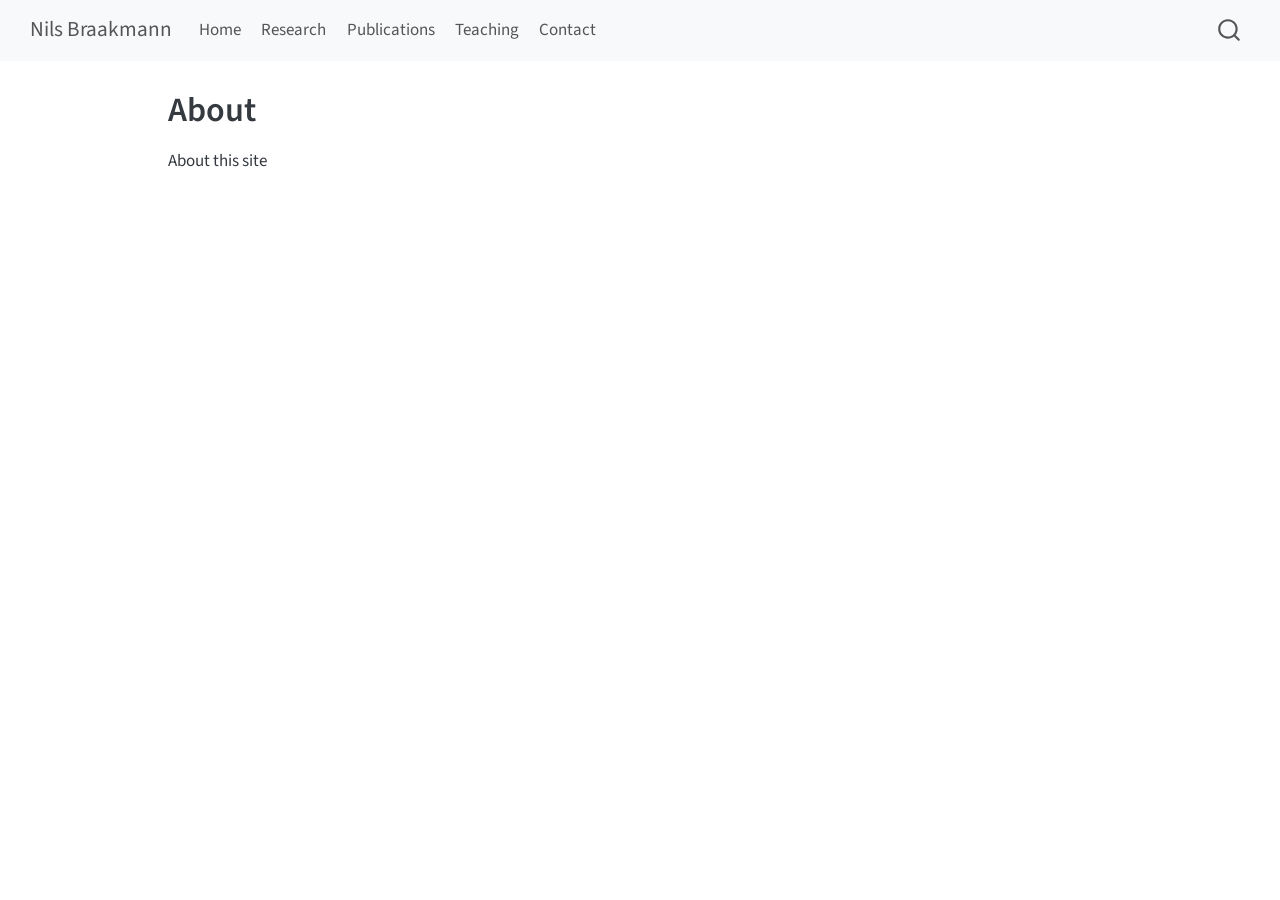
==== docs/about.html @ 4210e40a "Initial Quarto site" ====
<!DOCTYPE html>
<html xmlns="http://www.w3.org/1999/xhtml" lang="en" xml:lang="en"><head>

<meta charset="utf-8">
<meta name="generator" content="quarto-1.9.36">

<meta name="viewport" content="width=device-width, initial-scale=1.0, user-scalable=yes">


<title>About – Nils Braakmann</title>
<style>
/* Default styles provided by pandoc.
** See https://pandoc.org/MANUAL.html#variables-for-html for config info.
*/
code{white-space: pre-wrap;}
span.smallcaps{font-variant: small-caps;}
div.columns{display: flex; gap: min(4vw, 1.5em);}
div.column{flex: auto; overflow-x: auto;}
div.hanging-indent{margin-left: 1.5em; text-indent: -1.5em;}
ul.task-list{list-style: none;}
ul.task-list li input[type="checkbox"] {
  width: 0.8em;
  margin: 0 0.8em 0.2em -1em; /* quarto-specific, see https://github.com/quarto-dev/quarto-cli/issues/4556 */ 
  vertical-align: middle;
}
</style>


<script src="site_libs/quarto-nav/quarto-nav.js"></script>
<script src="site_libs/quarto-nav/headroom.min.js"></script>
<script src="site_libs/clipboard/clipboard.min.js"></script>
<script src="site_libs/quarto-search/autocomplete.umd.js"></script>
<script src="site_libs/quarto-search/fuse.min.js"></script>
<script src="site_libs/quarto-search/quarto-search.js"></script>
<meta name="quarto:offset" content="./">
<script src="site_libs/quarto-html/quarto.js" type="module"></script>
<script src="site_libs/quarto-html/tabsets/tabsets.js" type="module"></script>
<script src="site_libs/quarto-html/popper.min.js"></script>
<script src="site_libs/quarto-html/tippy.umd.min.js"></script>
<script src="site_libs/quarto-html/anchor.min.js"></script>
<link href="site_libs/quarto-html/tippy.css" rel="stylesheet">
<link href="site_libs/quarto-html/quarto-syntax-highlighting-845c23b38eaddc0f92fda52bfe77a8c8.css" rel="stylesheet" id="quarto-text-highlighting-styles">
<script src="site_libs/bootstrap/bootstrap.min.js"></script>
<link href="site_libs/bootstrap/bootstrap-icons.css" rel="stylesheet">
<link href="site_libs/bootstrap/bootstrap-158031087360bce0ff56dc785ce39e06.min.css" rel="stylesheet" append-hash="true" id="quarto-bootstrap" data-mode="light">
<script id="quarto-search-options" type="application/json">{
  "location": "navbar",
  "copy-button": false,
  "collapse-after": 3,
  "panel-placement": "end",
  "type": "overlay",
  "limit": 50,
  "keyboard-shortcut": [
    "f",
    "/",
    "s"
  ],
  "show-item-context": false,
  "language": {
    "search-no-results-text": "No results",
    "search-matching-documents-text": "matching documents",
    "search-copy-link-title": "Copy link to search",
    "search-hide-matches-text": "Hide additional matches",
    "search-more-match-text": "more match in this document",
    "search-more-matches-text": "more matches in this document",
    "search-clear-button-title": "Clear",
    "search-text-placeholder": "",
    "search-detached-cancel-button-title": "Cancel",
    "search-submit-button-title": "Submit",
    "search-label": "Search"
  }
}</script>


</head>

<body class="nav-fixed quarto-light">

<div id="quarto-search-results"></div>
  <header id="quarto-header" class="headroom fixed-top">
    <nav class="navbar navbar-expand-lg " data-bs-theme="dark">
      <div class="navbar-container container-fluid">
      <div class="navbar-brand-container mx-auto">
    <a class="navbar-brand" href="./index.html">
    <span class="navbar-title">Nils Braakmann</span>
    </a>
  </div>
            <div id="quarto-search" class="" title="Search"></div>
          <button class="navbar-toggler" type="button" data-bs-toggle="collapse" data-bs-target="#navbarCollapse" aria-controls="navbarCollapse" role="menu" aria-expanded="false" aria-label="Toggle navigation" onclick="if (window.quartoToggleHeadroom) { window.quartoToggleHeadroom(); }">
  <span class="navbar-toggler-icon"></span>
</button>
          <div class="collapse navbar-collapse" id="navbarCollapse">
            <ul class="navbar-nav navbar-nav-scroll me-auto">
  <li class="nav-item">
    <a class="nav-link" href="./index.html"> 
<span class="menu-text">Home</span></a>
  </li>  
  <li class="nav-item">
    <a class="nav-link" href="./research.html"> 
<span class="menu-text">Research</span></a>
  </li>  
  <li class="nav-item">
    <a class="nav-link" href="./publications.html"> 
<span class="menu-text">Publications</span></a>
  </li>  
  <li class="nav-item">
    <a class="nav-link" href="./teaching.html"> 
<span class="menu-text">Teaching</span></a>
  </li>  
  <li class="nav-item">
    <a class="nav-link" href="./contact.html"> 
<span class="menu-text">Contact</span></a>
  </li>  
</ul>
          </div> <!-- /navcollapse -->
            <div class="quarto-navbar-tools">
</div>
      </div> <!-- /container-fluid -->
    </nav>
</header>
<!-- content -->
<div id="quarto-content" class="quarto-container page-columns page-rows-contents page-layout-article page-navbar">
<!-- sidebar -->
<!-- margin-sidebar -->
    <div id="quarto-margin-sidebar" class="sidebar margin-sidebar zindex-bottom">
        
    </div>
<!-- main -->
<main class="content" id="quarto-document-content">

<header id="title-block-header" class="quarto-title-block default">
<div class="quarto-title">
<h1 class="title">About</h1>
</div>



<div class="quarto-title-meta">

    
  
    
  </div>
  


</header>


<p>About this site</p>



</main> <!-- /main -->
<script id="quarto-html-after-body" type="application/javascript">
  window.document.addEventListener("DOMContentLoaded", function (event) {
    const icon = "";
    const anchorJS = new window.AnchorJS();
    anchorJS.options = {
      placement: 'right',
      icon: icon
    };
    anchorJS.add('.anchored');
    const isCodeAnnotation = (el) => {
      for (const clz of el.classList) {
        if (clz.startsWith('code-annotation-')) {                     
          return true;
        }
      }
      return false;
    }
    const onCopySuccess = function(e) {
      // button target
      const button = e.trigger;
      // don't keep focus
      button.blur();
      // flash "checked"
      button.classList.add('code-copy-button-checked');
      var currentTitle = button.getAttribute("title");
      button.setAttribute("title", "Copied!");
      let tooltip;
      if (window.bootstrap) {
        button.setAttribute("data-bs-toggle", "tooltip");
        button.setAttribute("data-bs-placement", "left");
        button.setAttribute("data-bs-title", "Copied!");
        tooltip = new bootstrap.Tooltip(button, 
          { trigger: "manual", 
            customClass: "code-copy-button-tooltip",
            offset: [0, -8]});
        tooltip.show();    
      }
      setTimeout(function() {
        if (tooltip) {
          tooltip.hide();
          button.removeAttribute("data-bs-title");
          button.removeAttribute("data-bs-toggle");
          button.removeAttribute("data-bs-placement");
        }
        button.setAttribute("title", currentTitle);
        button.classList.remove('code-copy-button-checked');
      }, 1000);
      // clear code selection
      e.clearSelection();
    }
    const getTextToCopy = function(trigger) {
      const outerScaffold = trigger.parentElement.cloneNode(true);
      const codeEl = outerScaffold.querySelector('code');
      for (const childEl of codeEl.children) {
        if (isCodeAnnotation(childEl)) {
          childEl.remove();
        }
      }
      return codeEl.innerText;
    }
    const clipboard = new window.ClipboardJS('.code-copy-button:not([data-in-quarto-modal])', {
      text: getTextToCopy
    });
    clipboard.on('success', onCopySuccess);
    if (window.document.getElementById('quarto-embedded-source-code-modal')) {
      const clipboardModal = new window.ClipboardJS('.code-copy-button[data-in-quarto-modal]', {
        text: getTextToCopy,
        container: window.document.getElementById('quarto-embedded-source-code-modal')
      });
      clipboardModal.on('success', onCopySuccess);
    }
      var localhostRegex = new RegExp(/^(?:http|https):\/\/localhost\:?[0-9]*\//);
      var mailtoRegex = new RegExp(/^mailto:/);
        var filterRegex = new RegExp("https:\/\/nilsbraakmann\.github\.io\/nils-site\/");
      var isInternal = (href) => {
          return filterRegex.test(href) || localhostRegex.test(href) || mailtoRegex.test(href);
      }
      // Inspect non-navigation links and adorn them if external
     var links = window.document.querySelectorAll('a[href]:not(.nav-link):not(.navbar-brand):not(.toc-action):not(.sidebar-link):not(.sidebar-item-toggle):not(.pagination-link):not(.no-external):not([aria-hidden]):not(.dropdown-item):not(.quarto-navigation-tool):not(.about-link)');
      for (var i=0; i<links.length; i++) {
        const link = links[i];
        if (!isInternal(link.href)) {
          // undo the damage that might have been done by quarto-nav.js in the case of
          // links that we want to consider external
          if (link.dataset.originalHref !== undefined) {
            link.href = link.dataset.originalHref;
          }
        }
      }
    function tippyHover(el, contentFn, onTriggerFn, onUntriggerFn) {
      const config = {
        allowHTML: true,
        maxWidth: 500,
        delay: 100,
        arrow: false,
        appendTo: function(el) {
            return el.parentElement;
        },
        interactive: true,
        interactiveBorder: 10,
        theme: 'quarto',
        placement: 'bottom-start',
      };
      if (contentFn) {
        config.content = contentFn;
      }
      if (onTriggerFn) {
        config.onTrigger = onTriggerFn;
      }
      if (onUntriggerFn) {
        config.onUntrigger = onUntriggerFn;
      }
      window.tippy(el, config); 
    }
    const noterefs = window.document.querySelectorAll('a[role="doc-noteref"]');
    for (var i=0; i<noterefs.length; i++) {
      const ref = noterefs[i];
      tippyHover(ref, function() {
        // use id or data attribute instead here
        let href = ref.getAttribute('data-footnote-href') || ref.getAttribute('href');
        try { href = new URL(href).hash; } catch {}
        const id = href.replace(/^#\/?/, "");
        const note = window.document.getElementById(id);
        if (note) {
          return note.innerHTML;
        } else {
          return "";
        }
      });
    }
    const xrefs = window.document.querySelectorAll('a.quarto-xref');
    const processXRef = (id, note) => {
      // Strip column container classes
      const stripColumnClz = (el) => {
        el.classList.remove("page-full", "page-columns");
        if (el.children) {
          for (const child of el.children) {
            stripColumnClz(child);
          }
        }
      }
      stripColumnClz(note)
      if (id === null || id.startsWith('sec-')) {
        // Special case sections, only their first couple elements
        const container = document.createElement("div");
        if (note.children && note.children.length > 2) {
          container.appendChild(note.children[0].cloneNode(true));
          for (let i = 1; i < note.children.length; i++) {
            const child = note.children[i];
            if (child.tagName === "P" && child.innerText === "") {
              continue;
            } else {
              container.appendChild(child.cloneNode(true));
              break;
            }
          }
          if (window.Quarto?.typesetMath) {
            window.Quarto.typesetMath(container);
          }
          return container.innerHTML
        } else {
          if (window.Quarto?.typesetMath) {
            window.Quarto.typesetMath(note);
          }
          return note.innerHTML;
        }
      } else {
        // Remove any anchor links if they are present
        const anchorLink = note.querySelector('a.anchorjs-link');
        if (anchorLink) {
          anchorLink.remove();
        }
        if (window.Quarto?.typesetMath) {
          window.Quarto.typesetMath(note);
        }
        if (note.classList.contains("callout")) {
          return note.outerHTML;
        } else {
          return note.innerHTML;
        }
      }
    }
    for (var i=0; i<xrefs.length; i++) {
      const xref = xrefs[i];
      tippyHover(xref, undefined, function(instance) {
        instance.disable();
        let url = xref.getAttribute('href');
        let hash = undefined; 
        if (url.startsWith('#')) {
          hash = url;
        } else {
          try { hash = new URL(url).hash; } catch {}
        }
        if (hash) {
          const id = hash.replace(/^#\/?/, "");
          const note = window.document.getElementById(id);
          if (note !== null) {
            try {
              const html = processXRef(id, note.cloneNode(true));
              instance.setContent(html);
            } finally {
              instance.enable();
              instance.show();
            }
          } else {
            // See if we can fetch this
            fetch(url.split('#')[0])
            .then(res => res.text())
            .then(html => {
              const parser = new DOMParser();
              const htmlDoc = parser.parseFromString(html, "text/html");
              const note = htmlDoc.getElementById(id);
              if (note !== null) {
                const html = processXRef(id, note);
                instance.setContent(html);
              } 
            }).finally(() => {
              instance.enable();
              instance.show();
            });
          }
        } else {
          // See if we can fetch a full url (with no hash to target)
          // This is a special case and we should probably do some content thinning / targeting
          fetch(url)
          .then(res => res.text())
          .then(html => {
            const parser = new DOMParser();
            const htmlDoc = parser.parseFromString(html, "text/html");
            const note = htmlDoc.querySelector('main.content');
            if (note !== null) {
              // This should only happen for chapter cross references
              // (since there is no id in the URL)
              // remove the first header
              if (note.children.length > 0 && note.children[0].tagName === "HEADER") {
                note.children[0].remove();
              }
              const html = processXRef(null, note);
              instance.setContent(html);
            } 
          }).finally(() => {
            instance.enable();
            instance.show();
          });
        }
      }, function(instance) {
      });
    }
        let selectedAnnoteEl;
        const selectorForAnnotation = ( cell, annotation) => {
          let cellAttr = 'data-code-cell="' + cell + '"';
          let lineAttr = 'data-code-annotation="' +  annotation + '"';
          const selector = 'span[' + cellAttr + '][' + lineAttr + ']';
          return selector;
        }
        const selectCodeLines = (annoteEl) => {
          const doc = window.document;
          const targetCell = annoteEl.getAttribute("data-target-cell");
          const targetAnnotation = annoteEl.getAttribute("data-target-annotation");
          const annoteSpan = window.document.querySelector(selectorForAnnotation(targetCell, targetAnnotation));
          const lines = annoteSpan.getAttribute("data-code-lines").split(",");
          const lineIds = lines.map((line) => {
            return targetCell + "-" + line;
          })
          let top = null;
          let height = null;
          let parent = null;
          if (lineIds.length > 0) {
              //compute the position of the single el (top and bottom and make a div)
              const el = window.document.getElementById(lineIds[0]);
              top = el.offsetTop;
              height = el.offsetHeight;
              parent = el.parentElement.parentElement;
            if (lineIds.length > 1) {
              const lastEl = window.document.getElementById(lineIds[lineIds.length - 1]);
              const bottom = lastEl.offsetTop + lastEl.offsetHeight;
              height = bottom - top;
            }
            if (top !== null && height !== null && parent !== null) {
              // cook up a div (if necessary) and position it 
              let div = window.document.getElementById("code-annotation-line-highlight");
              if (div === null) {
                div = window.document.createElement("div");
                div.setAttribute("id", "code-annotation-line-highlight");
                div.style.position = 'absolute';
                parent.appendChild(div);
              }
              div.style.top = top - 2 + "px";
              div.style.height = height + 4 + "px";
              div.style.left = 0;
              let gutterDiv = window.document.getElementById("code-annotation-line-highlight-gutter");
              if (gutterDiv === null) {
                gutterDiv = window.document.createElement("div");
                gutterDiv.setAttribute("id", "code-annotation-line-highlight-gutter");
                gutterDiv.style.position = 'absolute';
                const codeCell = window.document.getElementById(targetCell);
                const gutter = codeCell.querySelector('.code-annotation-gutter');
                gutter.appendChild(gutterDiv);
              }
              gutterDiv.style.top = top - 2 + "px";
              gutterDiv.style.height = height + 4 + "px";
            }
            selectedAnnoteEl = annoteEl;
          }
        };
        const unselectCodeLines = () => {
          const elementsIds = ["code-annotation-line-highlight", "code-annotation-line-highlight-gutter"];
          elementsIds.forEach((elId) => {
            const div = window.document.getElementById(elId);
            if (div) {
              div.remove();
            }
          });
          selectedAnnoteEl = undefined;
        };
          // Handle positioning of the toggle
      window.addEventListener(
        "resize",
        throttle(() => {
          elRect = undefined;
          if (selectedAnnoteEl) {
            selectCodeLines(selectedAnnoteEl);
          }
        }, 10)
      );
      function throttle(fn, ms) {
      let throttle = false;
      let timer;
        return (...args) => {
          if(!throttle) { // first call gets through
              fn.apply(this, args);
              throttle = true;
          } else { // all the others get throttled
              if(timer) clearTimeout(timer); // cancel #2
              timer = setTimeout(() => {
                fn.apply(this, args);
                timer = throttle = false;
              }, ms);
          }
        };
      }
        // Attach click handler to the DT
        const annoteDls = window.document.querySelectorAll('dt[data-target-cell]');
        for (const annoteDlNode of annoteDls) {
          annoteDlNode.addEventListener('click', (event) => {
            const clickedEl = event.target;
            if (clickedEl !== selectedAnnoteEl) {
              unselectCodeLines();
              const activeEl = window.document.querySelector('dt[data-target-cell].code-annotation-active');
              if (activeEl) {
                activeEl.classList.remove('code-annotation-active');
              }
              selectCodeLines(clickedEl);
              clickedEl.classList.add('code-annotation-active');
            } else {
              // Unselect the line
              unselectCodeLines();
              clickedEl.classList.remove('code-annotation-active');
            }
          });
        }
    const findCites = (el) => {
      const parentEl = el.parentElement;
      if (parentEl) {
        const cites = parentEl.dataset.cites;
        if (cites) {
          return {
            el,
            cites: cites.split(' ')
          };
        } else {
          return findCites(el.parentElement)
        }
      } else {
        return undefined;
      }
    };
    var bibliorefs = window.document.querySelectorAll('a[role="doc-biblioref"]');
    for (var i=0; i<bibliorefs.length; i++) {
      const ref = bibliorefs[i];
      const citeInfo = findCites(ref);
      if (citeInfo) {
        tippyHover(citeInfo.el, function() {
          var popup = window.document.createElement('div');
          citeInfo.cites.forEach(function(cite) {
            var citeDiv = window.document.createElement('div');
            citeDiv.classList.add('hanging-indent');
            citeDiv.classList.add('csl-entry');
            var biblioDiv = window.document.getElementById('ref-' + cite);
            if (biblioDiv) {
              citeDiv.innerHTML = biblioDiv.innerHTML;
            }
            popup.appendChild(citeDiv);
          });
          return popup.innerHTML;
        });
      }
    }
  });
  </script>
</div> <!-- /content -->




</body></html>
---- docs/site_libs/quarto-html/tippy.css ----
.tippy-box[data-animation=fade][data-state=hidden]{opacity:0}[data-tippy-root]{max-width:calc(100vw - 10px)}.tippy-box{position:relative;background-color:#333;color:#fff;border-radius:4px;font-size:14px;line-height:1.4;white-space:normal;outline:0;transition-property:transform,visibility,opacity}.tippy-box[data-placement^=top]>.tippy-arrow{bottom:0}.tippy-box[data-placement^=top]>.tippy-arrow:before{bottom:-7px;left:0;border-width:8px 8px 0;border-top-color:initial;transform-origin:center top}.tippy-box[data-placement^=bottom]>.tippy-arrow{top:0}.tippy-box[data-placement^=bottom]>.tippy-arrow:before{top:-7px;left:0;border-width:0 8px 8px;border-bottom-color:initial;transform-origin:center bottom}.tippy-box[data-placement^=left]>.tippy-arrow{right:0}.tippy-box[data-placement^=left]>.tippy-arrow:before{border-width:8px 0 8px 8px;border-left-color:initial;right:-7px;transform-origin:center left}.tippy-box[data-placement^=right]>.tippy-arrow{left:0}.tippy-box[data-placement^=right]>.tippy-arrow:before{left:-7px;border-width:8px 8px 8px 0;border-right-color:initial;transform-origin:center right}.tippy-box[data-inertia][data-state=visible]{transition-timing-function:cubic-bezier(.54,1.5,.38,1.11)}.tippy-arrow{width:16px;height:16px;color:#333}.tippy-arrow:before{content:"";position:absolute;border-color:transparent;border-style:solid}.tippy-content{position:relative;padding:5px 9px;z-index:1}
---- docs/site_libs/quarto-html/quarto-syntax-highlighting-845c23b38eaddc0f92fda52bfe77a8c8.css ----
/* quarto syntax highlight colors */
:root {
  --quarto-hl-ot-color: #003B4F;
  --quarto-hl-at-color: #657422;
  --quarto-hl-ss-color: #20794D;
  --quarto-hl-an-color: #5E5E5E;
  --quarto-hl-fu-color: #4758AB;
  --quarto-hl-st-color: #20794D;
  --quarto-hl-cf-color: #003B4F;
  --quarto-hl-op-color: #5E5E5E;
  --quarto-hl-er-color: #AD0000;
  --quarto-hl-bn-color: #AD0000;
  --quarto-hl-al-color: #AD0000;
  --quarto-hl-va-color: #111111;
  --quarto-hl-bu-color: inherit;
  --quarto-hl-ex-color: inherit;
  --quarto-hl-pp-color: #AD0000;
  --quarto-hl-in-color: #5E5E5E;
  --quarto-hl-vs-color: #20794D;
  --quarto-hl-wa-color: #5E5E5E;
  --quarto-hl-do-color: #5E5E5E;
  --quarto-hl-im-color: #00769E;
  --quarto-hl-ch-color: #20794D;
  --quarto-hl-dt-color: #AD0000;
  --quarto-hl-fl-color: #AD0000;
  --quarto-hl-co-color: #5E5E5E;
  --quarto-hl-cv-color: #5E5E5E;
  --quarto-hl-cn-color: #8f5902;
  --quarto-hl-sc-color: #5E5E5E;
  --quarto-hl-dv-color: #AD0000;
  --quarto-hl-kw-color: #003B4F;
}

/* other quarto variables */
:root {
  --quarto-font-monospace: SFMono-Regular, Menlo, Monaco, Consolas, "Liberation Mono", "Courier New", monospace;
}

/* syntax highlight based on Pandoc's rules */
pre > code.sourceCode > span {
  color: #003B4F;
}

code.sourceCode > span {
  color: #003B4F;
}

div.sourceCode,
div.sourceCode pre.sourceCode {
  color: #003B4F;
}

/* Normal */
code span {
  color: #003B4F;
}

/* Alert */
code span.al {
  color: #AD0000;
  font-style: inherit;
}

/* Annotation */
code span.an {
  color: #5E5E5E;
  font-style: inherit;
}

/* Attribute */
code span.at {
  color: #657422;
  font-style: inherit;
}

/* BaseN */
code span.bn {
  color: #AD0000;
  font-style: inherit;
}

/* BuiltIn */
code span.bu {
  font-style: inherit;
}

/* ControlFlow */
code span.cf {
  color: #003B4F;
  font-weight: bold;
  font-style: inherit;
}

/* Char */
code span.ch {
  color: #20794D;
  font-style: inherit;
}

/* Constant */
code span.cn {
  color: #8f5902;
  font-style: inherit;
}

/* Comment */
code span.co {
  color: #5E5E5E;
  font-style: inherit;
}

/* CommentVar */
code span.cv {
  color: #5E5E5E;
  font-style: italic;
}

/* Documentation */
code span.do {
  color: #5E5E5E;
  font-style: italic;
}

/* DataType */
code span.dt {
  color: #AD0000;
  font-style: inherit;
}

/* DecVal */
code span.dv {
  color: #AD0000;
  font-style: inherit;
}

/* Error */
code span.er {
  color: #AD0000;
  font-style: inherit;
}

/* Extension */
code span.ex {
  font-style: inherit;
}

/* Float */
code span.fl {
  color: #AD0000;
  font-style: inherit;
}

/* Function */
code span.fu {
  color: #4758AB;
  font-style: inherit;
}

/* Import */
code span.im {
  color: #00769E;
  font-style: inherit;
}

/* Information */
code span.in {
  color: #5E5E5E;
  font-style: inherit;
}

/* Keyword */
code span.kw {
  color: #003B4F;
  font-weight: bold;
  font-style: inherit;
}

/* Operator */
code span.op {
  color: #5E5E5E;
  font-style: inherit;
}

/* Other */
code span.ot {
  color: #003B4F;
  font-style: inherit;
}

/* Preprocessor */
code span.pp {
  color: #AD0000;
  font-style: inherit;
}

/* SpecialChar */
code span.sc {
  color: #5E5E5E;
  font-style: inherit;
}

/* SpecialString */
code span.ss {
  color: #20794D;
  font-style: inherit;
}

/* String */
code span.st {
  color: #20794D;
  font-style: inherit;
}

/* Variable */
code span.va {
  color: #111111;
  font-style: inherit;
}

/* VerbatimString */
code span.vs {
  color: #20794D;
  font-style: inherit;
}

/* Warning */
code span.wa {
  color: #5E5E5E;
  font-style: italic;
}

.prevent-inlining {
  content: "</";
}

/*# sourceMappingURL=ac89f0bb514bba72461919f78549e31c.css.map */
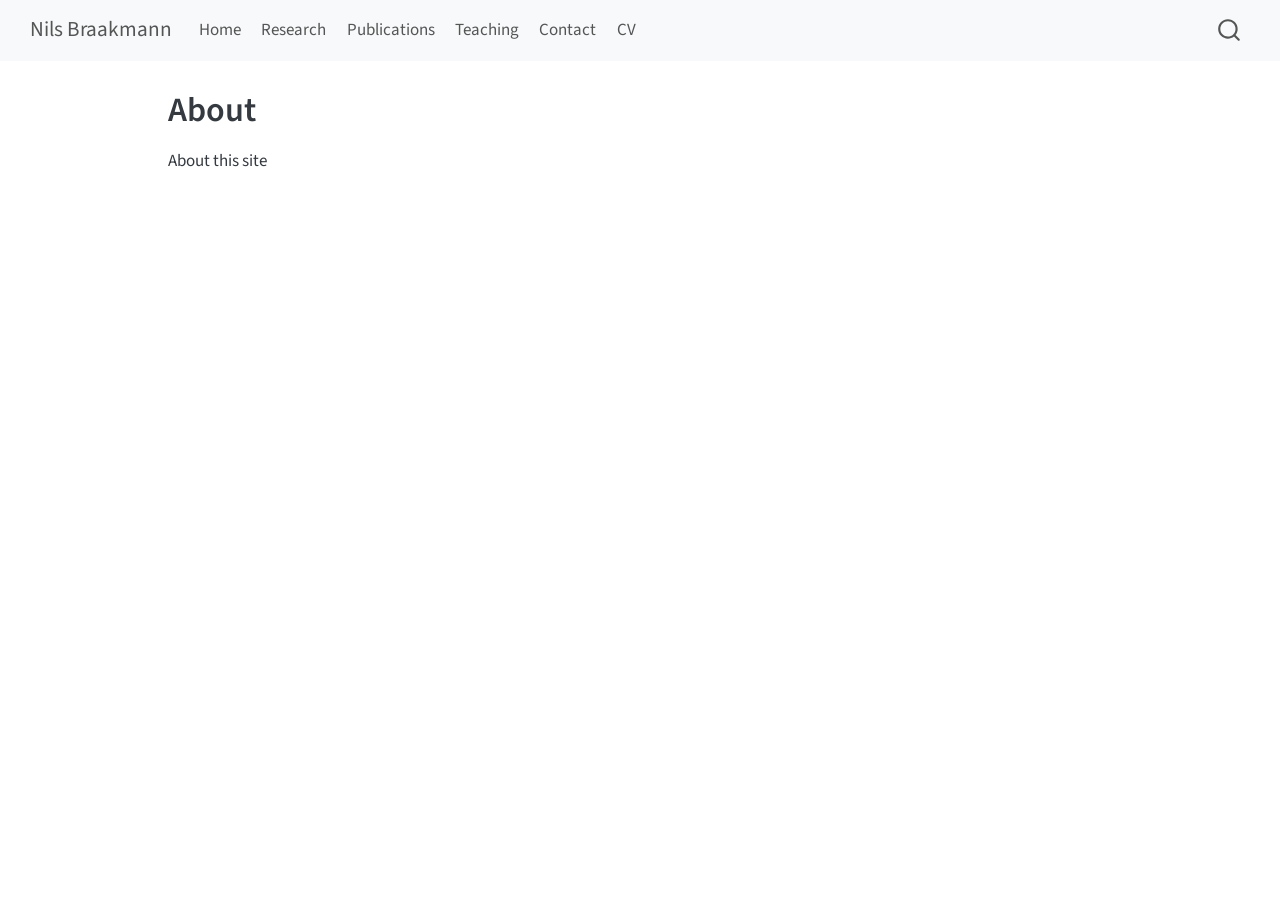
==== commit 295d663e: "Link CV to Dropbox" ====
--- a/docs/about.html
+++ b/docs/about.html
@@ -111,6 +111,10 @@
     <a class="nav-link" href="./contact.html"> 
 <span class="menu-text">Contact</span></a>
   </li>  
+  <li class="nav-item">
+    <a class="nav-link" href="https://www.dropbox.com/scl/fi/pwlra56p5qgnsfm3jgwml/cv_short.pdf?rlkey=3xcc5ol8gobuhwgbkxdwrzdqi&amp;dl=0"> 
+<span class="menu-text">CV</span></a>
+  </li>  
 </ul>
           </div> <!-- /navcollapse -->
             <div class="quarto-navbar-tools">
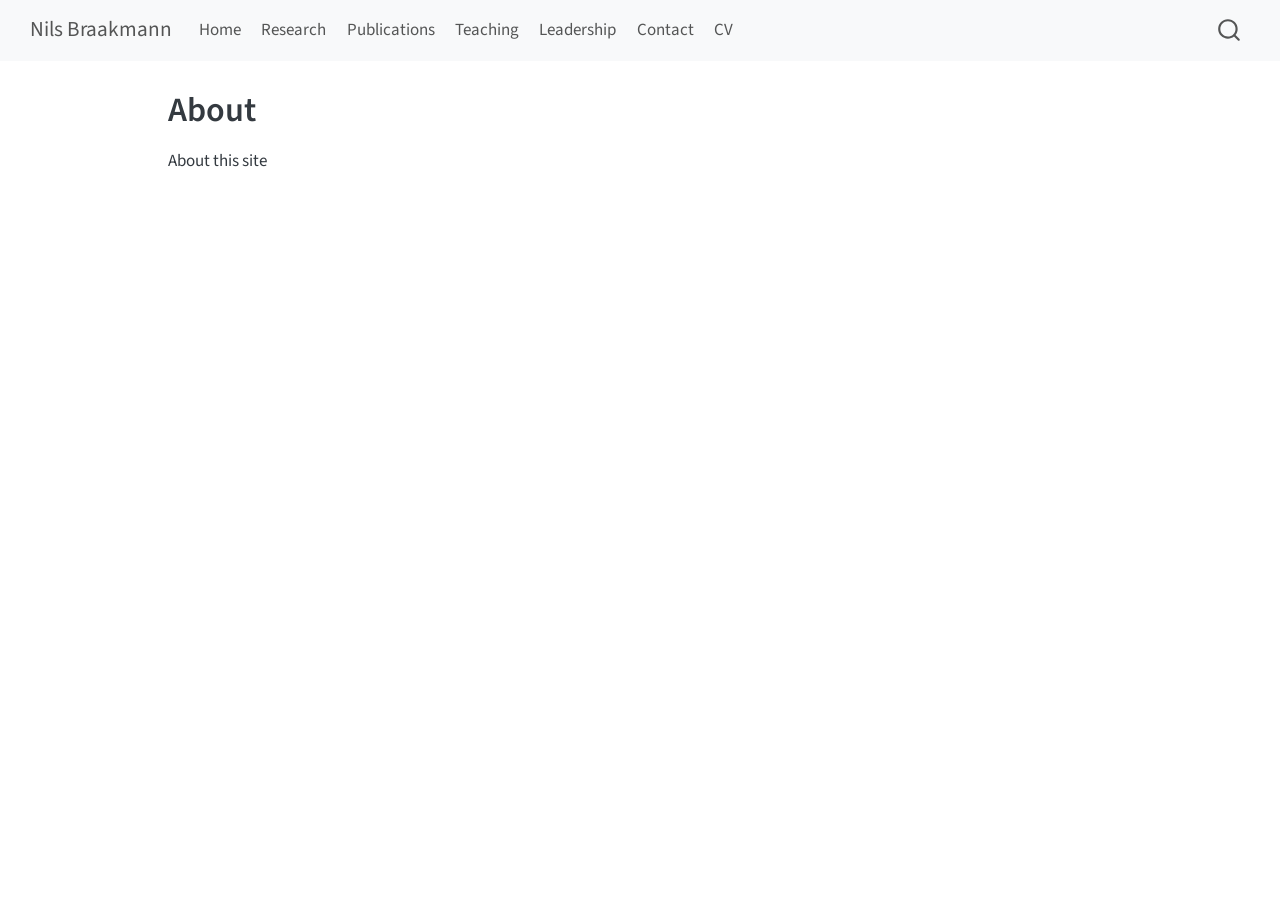
==== commit 33c35598: "Add leadership page" ====
--- a/docs/about.html
+++ b/docs/about.html
@@ -108,6 +108,10 @@
 <span class="menu-text">Teaching</span></a>
   </li>  
   <li class="nav-item">
+    <a class="nav-link" href="./leadership.html"> 
+<span class="menu-text">Leadership</span></a>
+  </li>  
+  <li class="nav-item">
     <a class="nav-link" href="./contact.html"> 
 <span class="menu-text">Contact</span></a>
   </li>  
